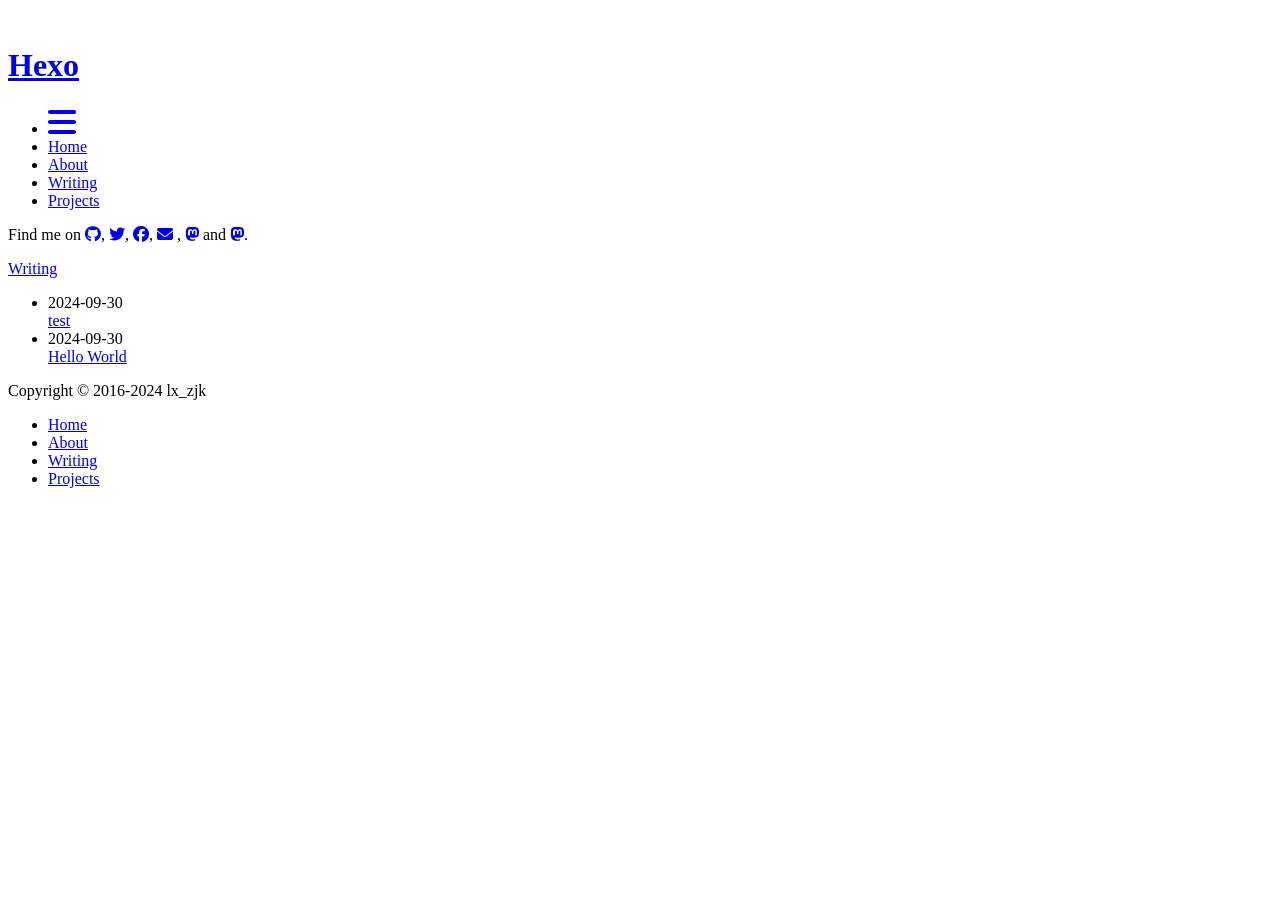
==== index.html @ 2952bdeb "Site updated: 2024-09-30 21:18:15" ====
<!DOCTYPE html>
<html lang=en>
<head>
    <!-- so meta -->
    <meta charset="utf-8">
    <meta http-equiv="X-UA-Compatible" content="IE=edge">
    <meta name="HandheldFriendly" content="True">
    <meta name="viewport" content="width=device-width, initial-scale=1, maximum-scale=5" />
    <meta property="og:type" content="website">
<meta property="og:title" content="Hexo">
<meta property="og:url" content="https://lxazjk.github.io/zjk.github.io/index.html">
<meta property="og:site_name" content="Hexo">
<meta property="og:locale" content="en_US">
<meta property="article:author" content="lx_zjk">
<meta name="twitter:card" content="summary">
    
    
      
        
          <link rel="shortcut icon" href="/zjk.github.io/images/favicon.ico">
        
      
      
        
          <link rel="icon" type="image/png" href="/zjk.github.io/images/favicon-192x192.png" sizes="192x192">
        
      
      
        
          <link rel="apple-touch-icon" sizes="180x180" href="/zjk.github.io/images/apple-touch-icon.png">
        
      
    
    <!-- title -->
    <title>Hexo</title>
    <!-- async scripts -->
    <!-- Google Analytics -->


    <!-- Umami Analytics -->


    <!-- styles -->
    
<link rel="stylesheet" href="/zjk.github.io/css/style.css">

    <!-- persian styles -->
    
    <!-- rss -->
    
    
	<!-- mathjax -->
	
<meta name="generator" content="Hexo 7.3.0"></head>

<body class="max-width mx-auto px3 ltr">
    
    <div class="content index py4 h-card">
        
          <header id="header">
  <a class="u-url u-uid" href="/zjk.github.io/">
  
    
      <img id="logo" alt class="u-logo" src="/zjk.github.io/images/logo.png" />
    
  
    <div id="title">
      <h1 class="p-name">Hexo</h1>
    </div>
  </a>
  <div id="nav">
    <ul>
      <li class="icon">
        <a href="#" aria-label="Menu"><i class="fa-solid fa-bars fa-2x"></i></a>
      </li>
      <!--
     --><li><a href="/zjk.github.io/">Home</a></li><!--
   --><!--
     --><li><a href="/zjk.github.io/about/">About</a></li><!--
   --><!--
     --><li><a href="/zjk.github.io/archives/">Writing</a></li><!--
   --><!--
     --><li><a target="_blank" rel="noopener" href="http://github.com/probberechts">Projects</a></li><!--
   -->
    </ul>
  </div>
</header>

        
        <section id="about" class="p-note">
  
  
    <p>
      Find me on
      
      
      
        
        
          <a class="icon u-url" target="_blank" rel="noopener me" href="http://github.com/probberechts/cactus-dark" aria-label="github" title="github">
            <i class="fa-brands fa-github"></i><!--
      ---></a><!--
    ---><!--
    --->, 
        
      
        
        
          <a class="icon u-url" target="_blank" rel="noopener me" href="/zjk.github.io/" aria-label="twitter" title="twitter">
            <i class="fa-brands fa-twitter"></i><!--
      ---></a><!--
    ---><!--
    --->, 
        
      
        
        
          <a class="icon u-url" target="_blank" rel="noopener me" href="/zjk.github.io/" aria-label="facebook" title="facebook">
            <i class="fa-brands fa-facebook"></i><!--
      ---></a><!--
    ---><!--
    --->, 
        
      
        
        
          <a class="icon u-email" target="_blank" rel="noopener" href="mailto:name@email.com" aria-label="mail" title="mail">
            <i class="fa-solid fa-envelope"></i><!--
      ---></a>
        <!--
    --->, 
        
      
        
        
          <a class="icon u-url" target="_blank" rel="noopener me" href="https://mastodon.social/@alice" aria-label="mastodon.social" title="mastodon.social">
            <i class="fa-brands fa-mastodon"></i><!--
      ---></a><!--
    ---><!--
    ---> and 
        
      
        
        
          <a class="icon u-url" target="_blank" rel="noopener me" href="https://fosstodon.org/@alice" aria-label="fosstodon.org" title="fosstodon.org">
            <i class="fa-brands fa-mastodon"></i><!--
      ---></a><!--
    ---><!--
    --->.
        
      
    </p>
  
</section>

<section id="writing">
  <span class="h1"><a href="/zjk.github.io/archives/">Writing</a></span>
  
  <ul class="post-list">
    
    
      
    
    
      <li class="post-item">
        
    <div class="meta">
      
        
          <time datetime="2024-09-30T12:51:26.000Z" class="dt-published" itemprop="datePublished">2024-09-30</time>
        
      
    </div>


        <span>
    
        <a class="" href="/zjk.github.io/2024/09/30/tst/">test</a>
    


</span>
      </li>
    
      <li class="post-item">
        
    <div class="meta">
      
        
          <time datetime="2024-09-30T12:39:50.991Z" class="dt-published" itemprop="datePublished">2024-09-30</time>
        
      
    </div>


        <span>
    
        <a class="" href="/zjk.github.io/2024/09/30/hello-world/">Hello World</a>
    


</span>
      </li>
    
  </ul>
  
</section>



        
        <footer id="footer">
  <div class="footer-left">
    Copyright &copy;
    
    
    2016-2024
    lx_zjk
  </div>
  <div class="footer-right">
    <nav>
      <ul>
        <!--
       --><li><a href="/zjk.github.io/">Home</a></li><!--
     --><!--
       --><li><a href="/zjk.github.io/about/">About</a></li><!--
     --><!--
       --><li><a href="/zjk.github.io/archives/">Writing</a></li><!--
     --><!--
       --><li><a target="_blank" rel="noopener" href="http://github.com/probberechts">Projects</a></li><!--
     -->
      </ul>
    </nav>
  </div>
</footer>

    </div>
    <!-- styles -->



  <link rel="preload" as="style" href="https://cdnjs.cloudflare.com/ajax/libs/font-awesome/6.4.0/css/all.min.css" crossorigin="anonymous" onload="this.onload=null;this.rel='stylesheet'"/>


    <!-- jquery -->

  <script src="https://cdnjs.cloudflare.com/ajax/libs/jquery/3.6.0/jquery.min.js" crossorigin="anonymous"></script>




<!-- clipboard -->


<script src="/zjk.github.io/js/main.js"></script>

<!-- search -->

<!-- Baidu Analytics -->

<!-- Cloudflare Analytics -->

<!-- Disqus Comments -->

<!-- utterances Comments -->

</body>
</html>
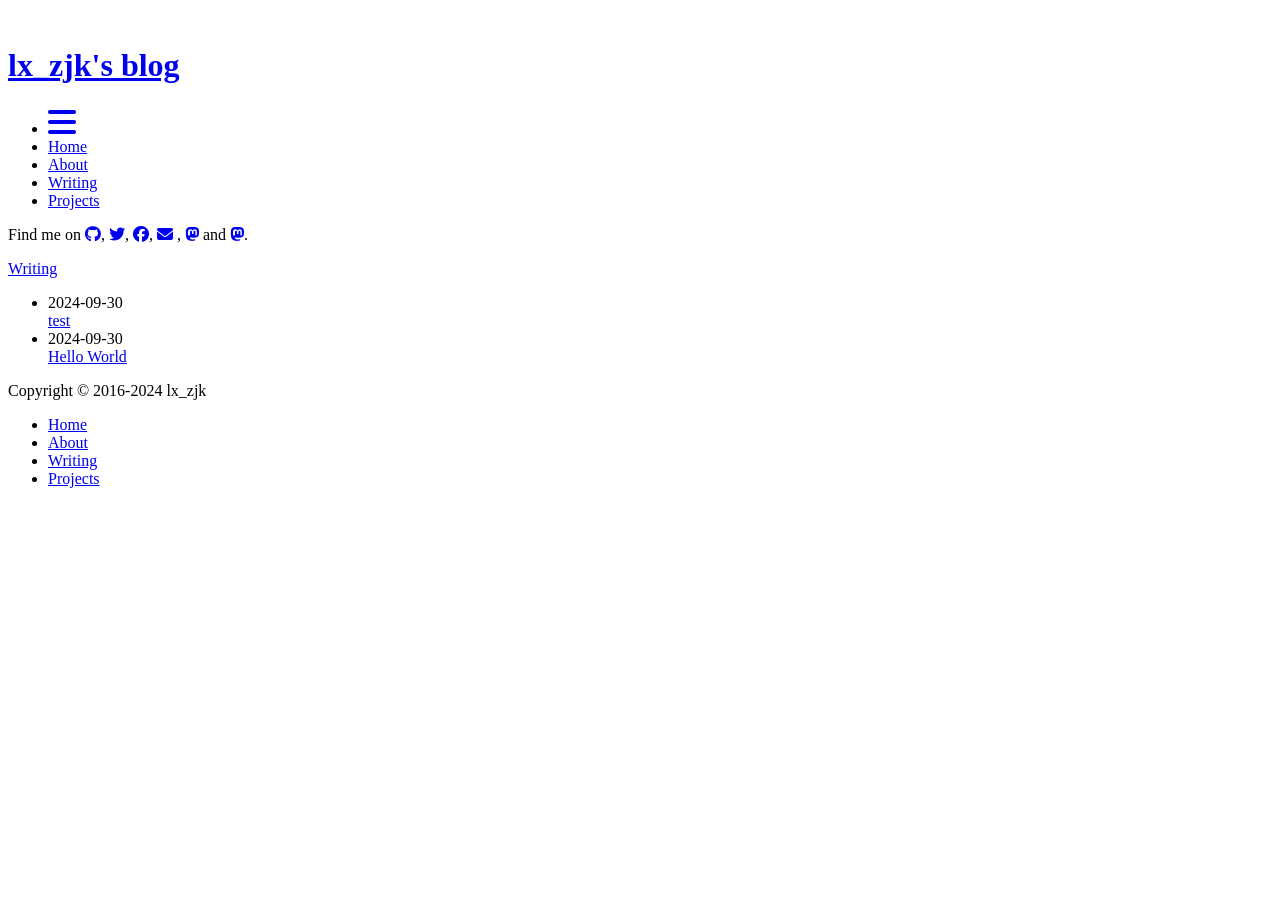
==== commit f0793932: "Site updated: 2024-09-30 21:21:01" ====
--- a/index.html
+++ b/index.html
@@ -7,9 +7,9 @@
     <meta name="HandheldFriendly" content="True">
     <meta name="viewport" content="width=device-width, initial-scale=1, maximum-scale=5" />
     <meta property="og:type" content="website">
-<meta property="og:title" content="Hexo">
+<meta property="og:title" content="lx_zjk&#39;s blog">
 <meta property="og:url" content="https://lxazjk.github.io/zjk.github.io/index.html">
-<meta property="og:site_name" content="Hexo">
+<meta property="og:site_name" content="lx_zjk&#39;s blog">
 <meta property="og:locale" content="en_US">
 <meta property="article:author" content="lx_zjk">
 <meta name="twitter:card" content="summary">
@@ -32,7 +32,7 @@
       
     
     <!-- title -->
-    <title>Hexo</title>
+    <title>lx_zjk&#39;s blog</title>
     <!-- async scripts -->
     <!-- Google Analytics -->
 
@@ -65,7 +65,7 @@
     
   
     <div id="title">
-      <h1 class="p-name">Hexo</h1>
+      <h1 class="p-name">lx_zjk&#39;s blog</h1>
     </div>
   </a>
   <div id="nav">
